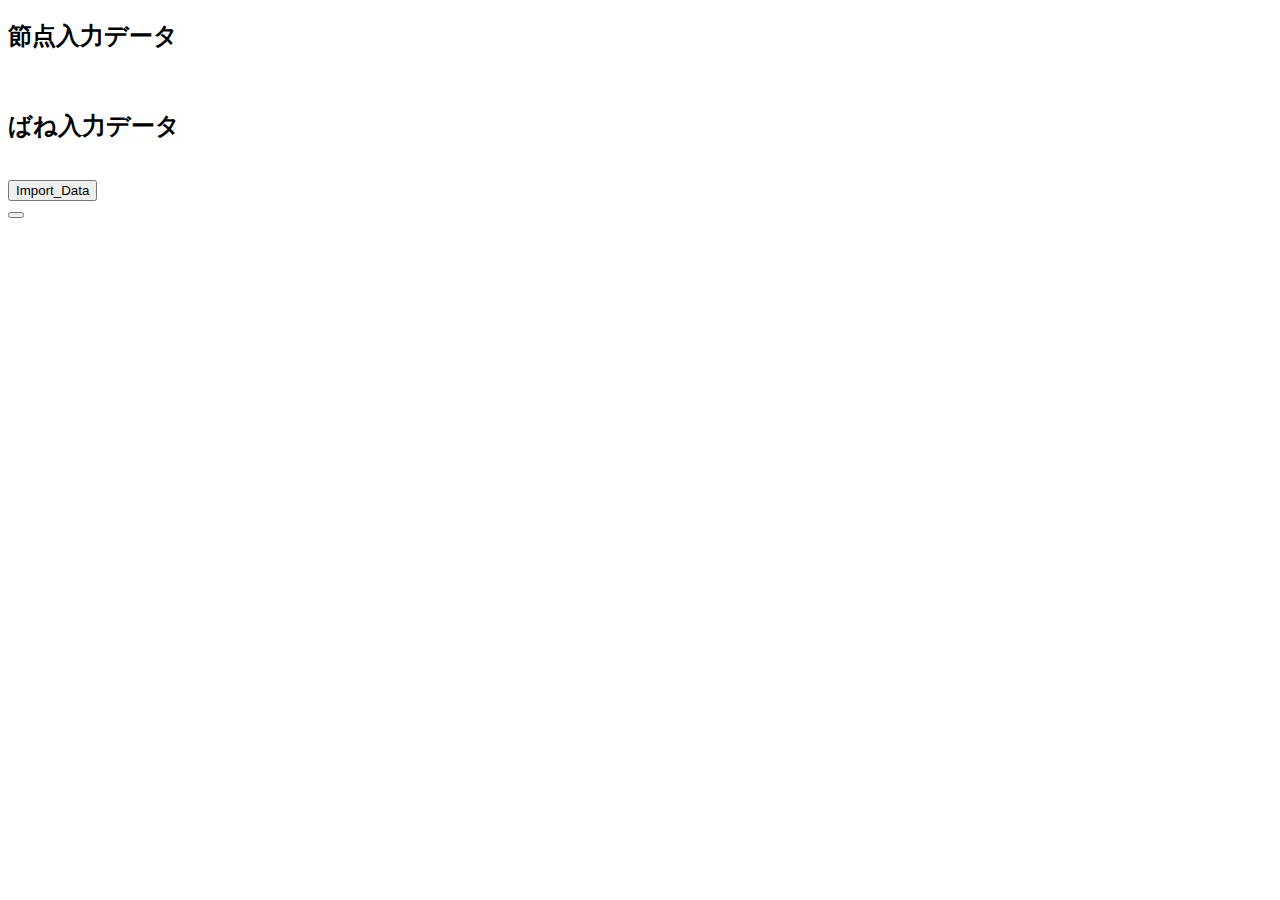
==== tomsa_app_for_github/templates/index.html @ 71f548e1 "ブラウザ上で"Import_Data"を押すと、pythonコンソール上でsvgタグを表示するまで" ====
<!DOCTYPE html>
<html lang="ja">
    <head>
        <meta charset="UTF-8" />
        <title>TOMSA</title>
        <link rel="stylesheet" href="/static/css/handsontable.full.min.css" />
        <script type="text/javascript" src="http://ajax.googleapis.com/ajax/libs/jquery/2.1.0/jquery.min.js"></script>
    </head>
    <body>
        <h2>節点入力データ</h2>
    <div id="grid_node">
    </div>




    <br/>
    <h2>ばね入力データ</h2>
    <div id="grid_spring">
    </div>
    <script src="/static/js/handsontable.full.min.js"></script>
    <script src="/static/js/tables.js"></script>

    
    <br/>
    <input id="button" type="button" value="Import_Data" onclick="getdata_node();" />
 
	<div id="xxx" />

	<button type="button" name="aaa" value="aaa" onClick="x()">
	</button>

    </body>
</html>
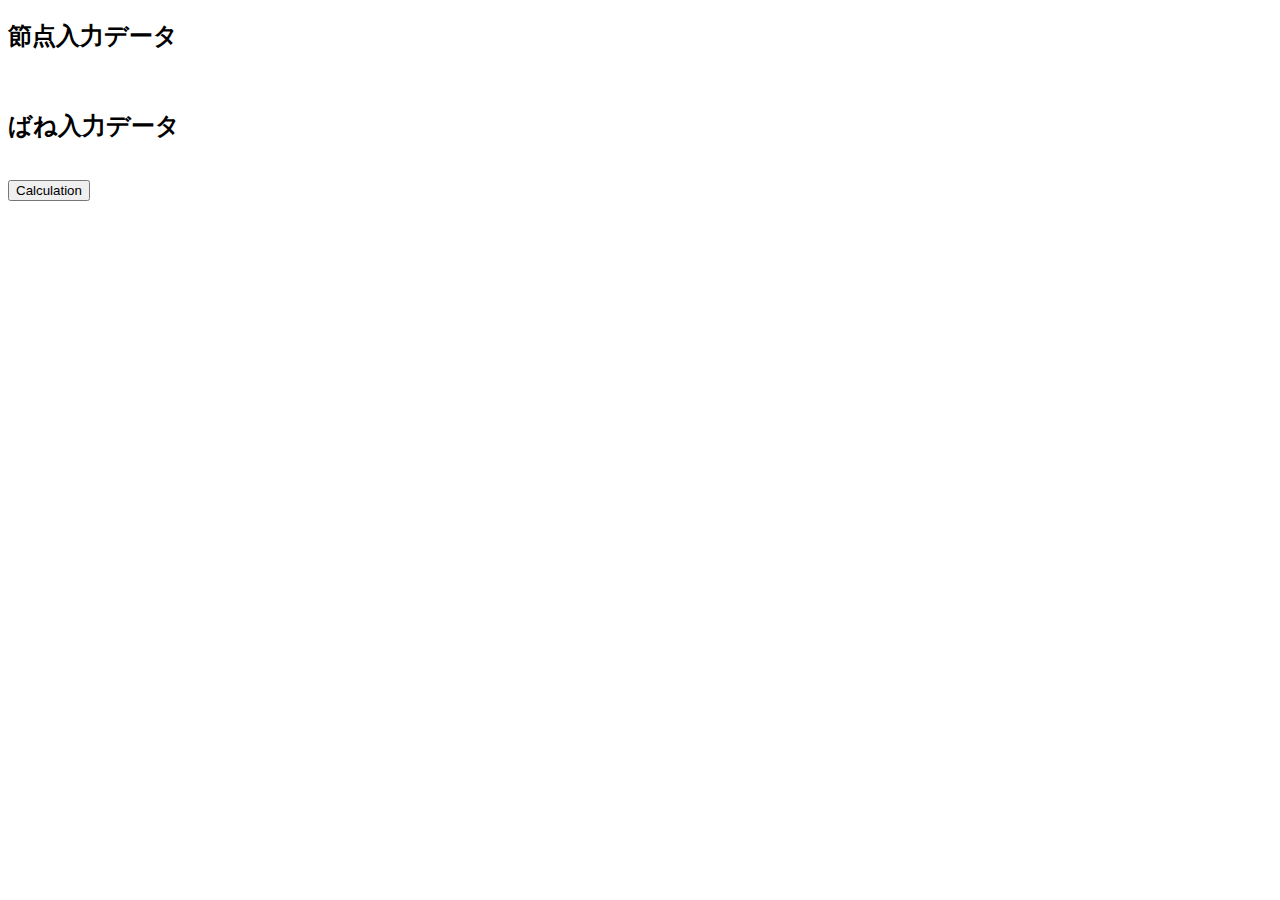
==== commit d13d7a29: "ブラウザ上で条件設定を読み込んで、ボタンを押すとグラフを表示するまで！" ====
--- a/tomsa_app_for_github/templates/index.html
+++ b/tomsa_app_for_github/templates/index.html
@@ -4,31 +4,21 @@
         <meta charset="UTF-8" />
         <title>TOMSA</title>
         <link rel="stylesheet" href="/static/css/handsontable.full.min.css" />
-        <script type="text/javascript" src="http://ajax.googleapis.com/ajax/libs/jquery/2.1.0/jquery.min.js"></script>
+        <script type="text/javascript" src="https://ajax.googleapis.com/ajax/libs/jquery/2.1.0/jquery.min.js"></script>
     </head>
     <body>
         <h2>節点入力データ</h2>
-    <div id="grid_node">
-    </div>
+
+    <div id="grid_node" />
+    <br/>
+    <h2>ばね入力データ</h2>
+    <div id="grid_spring" />
+    <script src="/static/js/handsontable.full.min.js"></script>
+    <script src="/static/js/tables.js"></script>
+    <br/>
 
 
-
-
-    <br/>
-    <h2>ばね入力データ</h2>
-    <div id="grid_spring">
-    </div>
-    <script src="/static/js/handsontable.full.min.js"></script>
-    <script src="/static/js/tables.js"></script>
-
-    
-    <br/>
-    <input id="button" type="button" value="Import_Data" onclick="getdata_node();" />
- 
-	<div id="xxx" />
-
-	<button type="button" name="aaa" value="aaa" onClick="x()">
-	</button>
-
+    <div id="show_result" />
+    <input id="button" type="button" value="Calculation" onclick="getdata_node();" />
     </body>
 </html>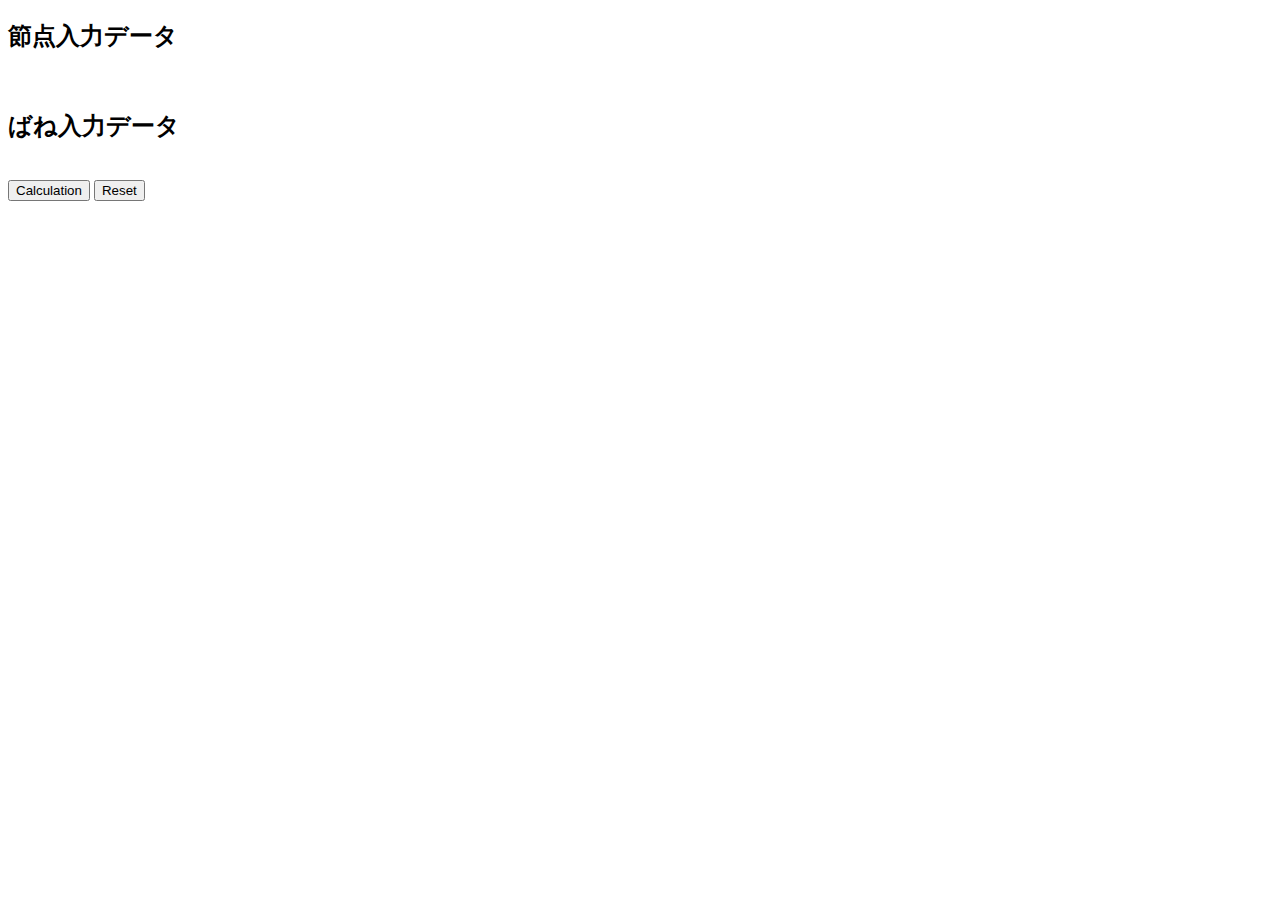
==== commit 17ea531c: "さっきのコミットに追加" ====
--- a/tomsa_app_for_github/templates/index.html
+++ b/tomsa_app_for_github/templates/index.html
@@ -18,7 +18,10 @@
     <br/>
 
 
+
+    <input id="button" type="button" value="Calculation" onclick="calculation();" />
+    <input type="button" value="Reset" onclick="location.reload();" />
     <div id="show_result" />
-    <input id="button" type="button" value="Calculation" onclick="getdata_node();" />
+
     </body>
 </html>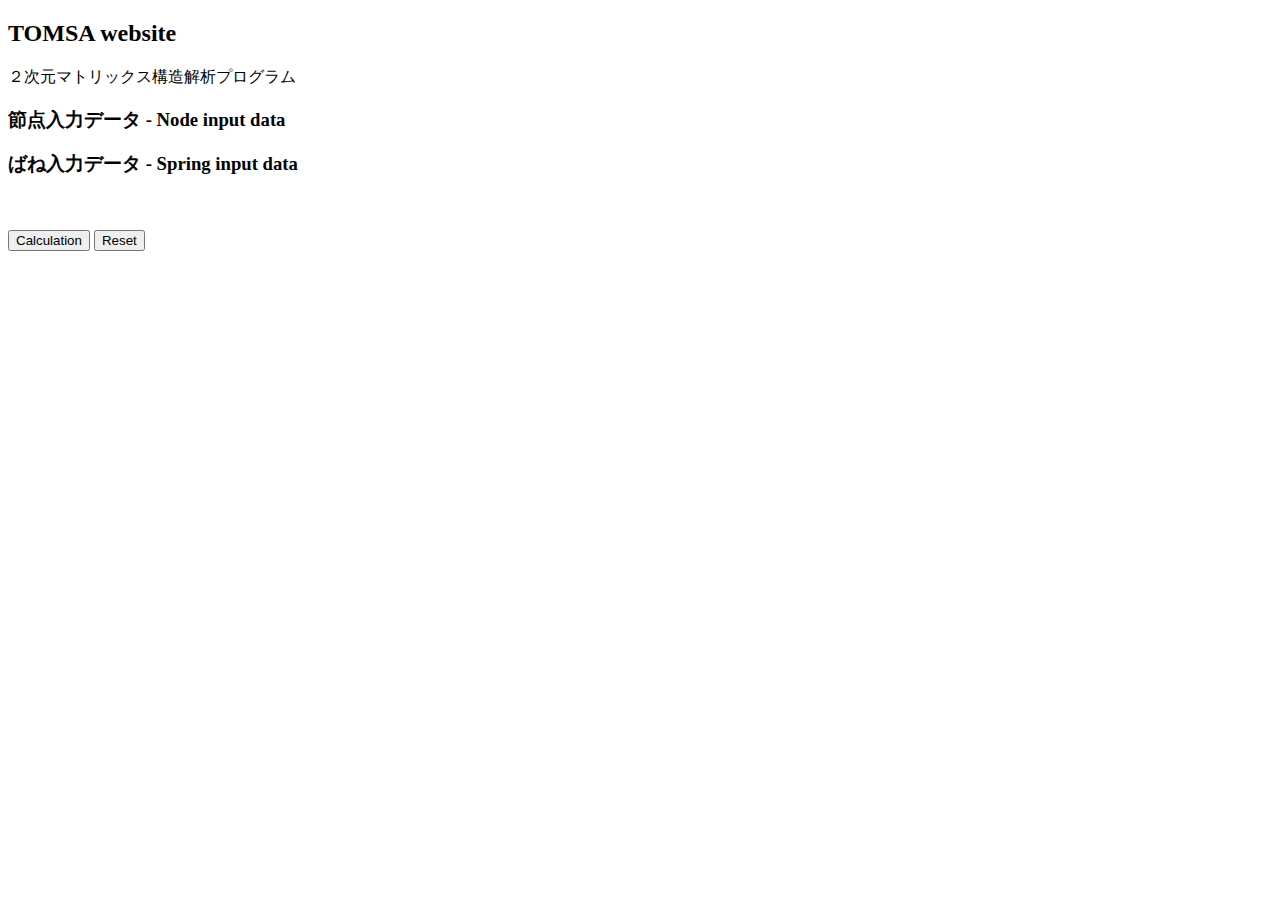
==== commit 1c886c9f: "・python内でエラーが発生した時に、Calculation Errorと表示" ====
--- a/tomsa_app_for_github/templates/index.html
+++ b/tomsa_app_for_github/templates/index.html
@@ -1,27 +1,39 @@
 <!DOCTYPE html>
 <html lang="ja">
-    <head>
-        <meta charset="UTF-8" />
-        <title>TOMSA</title>
-        <link rel="stylesheet" href="/static/css/handsontable.full.min.css" />
-        <script type="text/javascript" src="https://ajax.googleapis.com/ajax/libs/jquery/2.1.0/jquery.min.js"></script>
-    </head>
-    <body>
-        <h2>節点入力データ</h2>
+<head>
+    <meta charset="UTF-8" />
+    <title>TOMSA</title>
+    <link rel="stylesheet" href="/static/css/handsontable.full.min.css" />
+    <link rel="stylesheet" type="text/css" href="/static/css/style.css" />
+    <script type="text/javascript" src="https://ajax.googleapis.com/ajax/libs/jquery/2.1.0/jquery.min.js"></script>
+</head>
+<body>
+<div id="body">
+    <div id = "top">
+    <h2>TOMSA website</h2>
+    ２次元マトリックス構造解析プログラム
+    </div>
 
-    <div id="grid_node" />
-    <br/>
-    <h2>ばね入力データ</h2>
-    <div id="grid_spring" />
+    <div id = "left">
+        <h3>節点入力データ - Node input data</h3>
+        <div id="grid_node"></div>
+    </div>
+
+    <div id = "right">
+        <h3>ばね入力データ - Spring input data</h3>
+        <div id="grid_spring"></div>
+    </div>
     <script src="/static/js/handsontable.full.min.js"></script>
     <script src="/static/js/tables.js"></script>
-    <br/>
 
-
-
-    <input id="button" type="button" value="Calculation" onclick="calculation();" />
-    <input type="button" value="Reset" onclick="location.reload();" />
-    <div id="show_result" />
-
-    </body>
+    <div id = "result">
+        <br/>
+        <p>
+            <input id="button" type="button" value="Calculation" onclick="calculation();" />
+            <input type="button" value="Reset" onclick="location.reload();" />
+        </p>
+        <div id="show_result"></div>
+    </div>
+</div>
+</body>
 </html>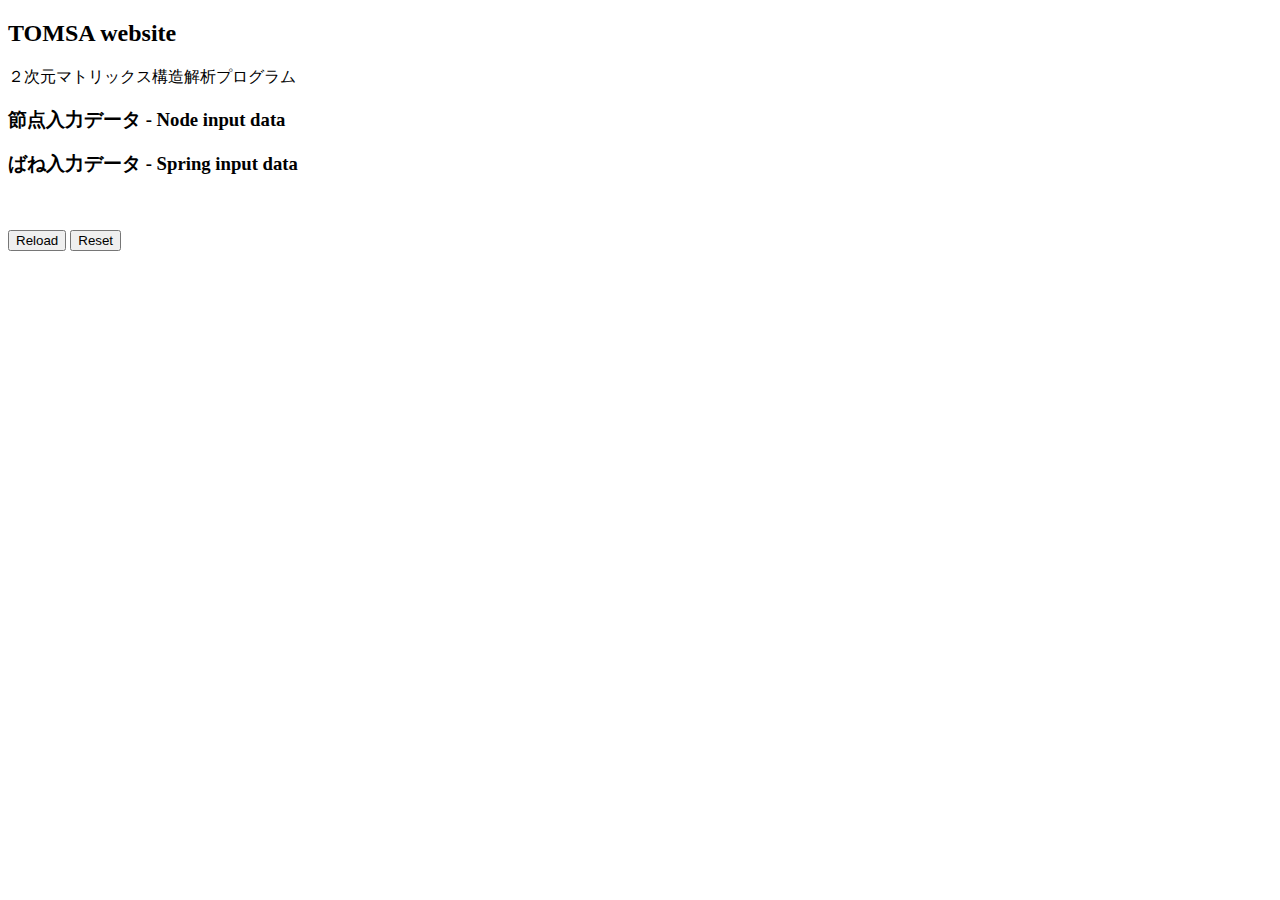
==== commit 092fb6b7: "コード整理" ====
--- a/tomsa_app_for_github/templates/index.html
+++ b/tomsa_app_for_github/templates/index.html
@@ -5,7 +5,7 @@
     <title>TOMSA</title>
     <link rel="stylesheet" href="/static/css/handsontable.full.min.css" />
     <link rel="stylesheet" type="text/css" href="/static/css/style.css" />
-    <script type="text/javascript" src="https://ajax.googleapis.com/ajax/libs/jquery/2.1.0/jquery.min.js"></script>
+    <script type="text/javascript" src="/static/lib/jquery/jquery-3.1.0.min.js"></script>
 </head>
 <body>
 <div id="body">
@@ -29,7 +29,7 @@
     <div id = "result">
         <br/>
         <p>
-            <input id="button" type="button" value="Calculation" onclick="calculation();" />
+            <input id="button" type="button" value="Reload" onclick="update();" />
             <input type="button" value="Reset" onclick="location.reload();" />
         </p>
         <div id="show_result"></div>
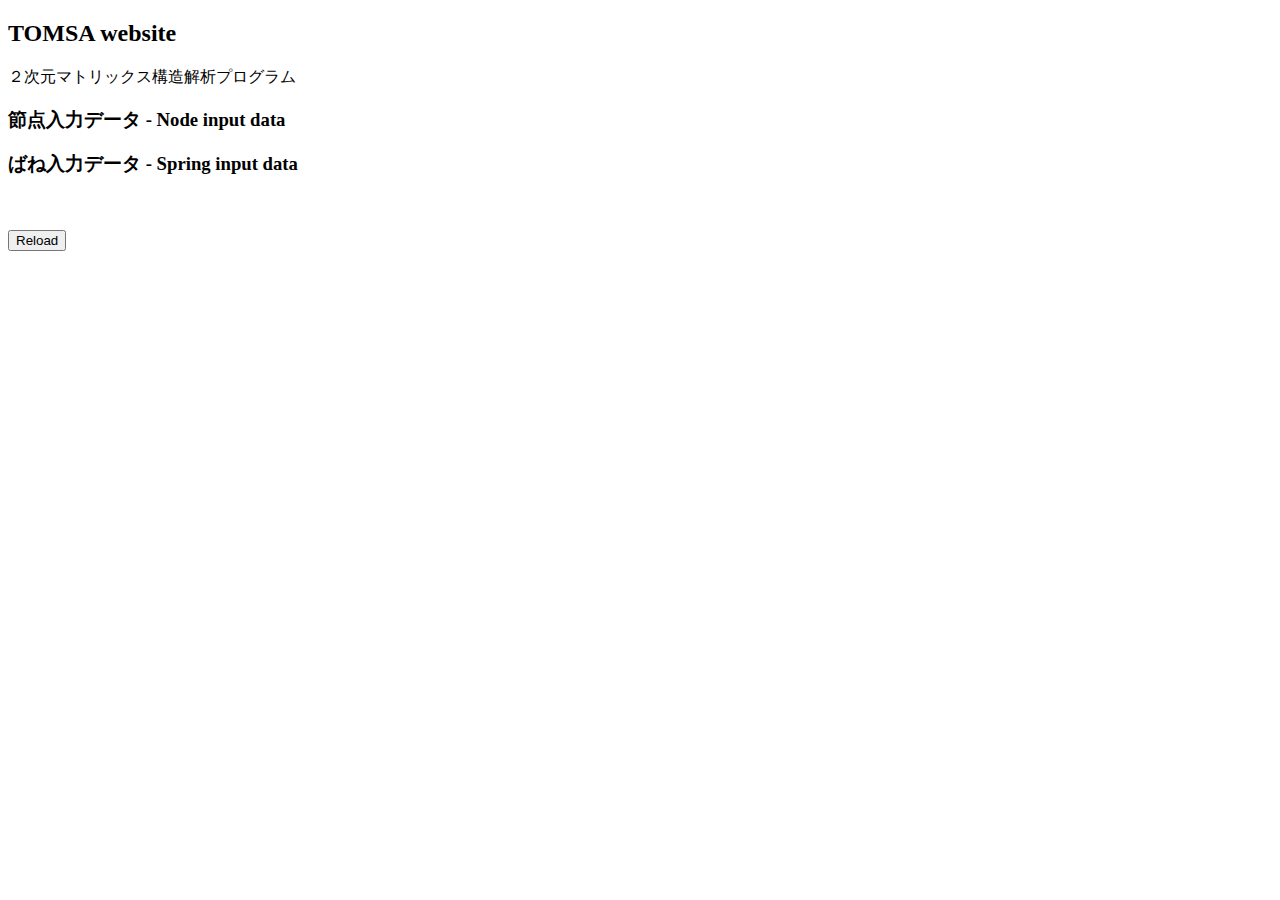
==== commit 854c282c: "ダミーファイルをつくり、むりやりtmpフォルダを作成" ====
--- a/tomsa_app_for_github/templates/index.html
+++ b/tomsa_app_for_github/templates/index.html
@@ -30,7 +30,7 @@
         <br/>
         <p>
             <input id="button" type="button" value="Reload" onclick="update();" />
-            <input type="button" value="Reset" onclick="location.reload();" />
+<!--            <input type="button" value="Reset" onclick="location.reload();" />  -->
         </p>
         <div id="show_result"></div>
     </div>
